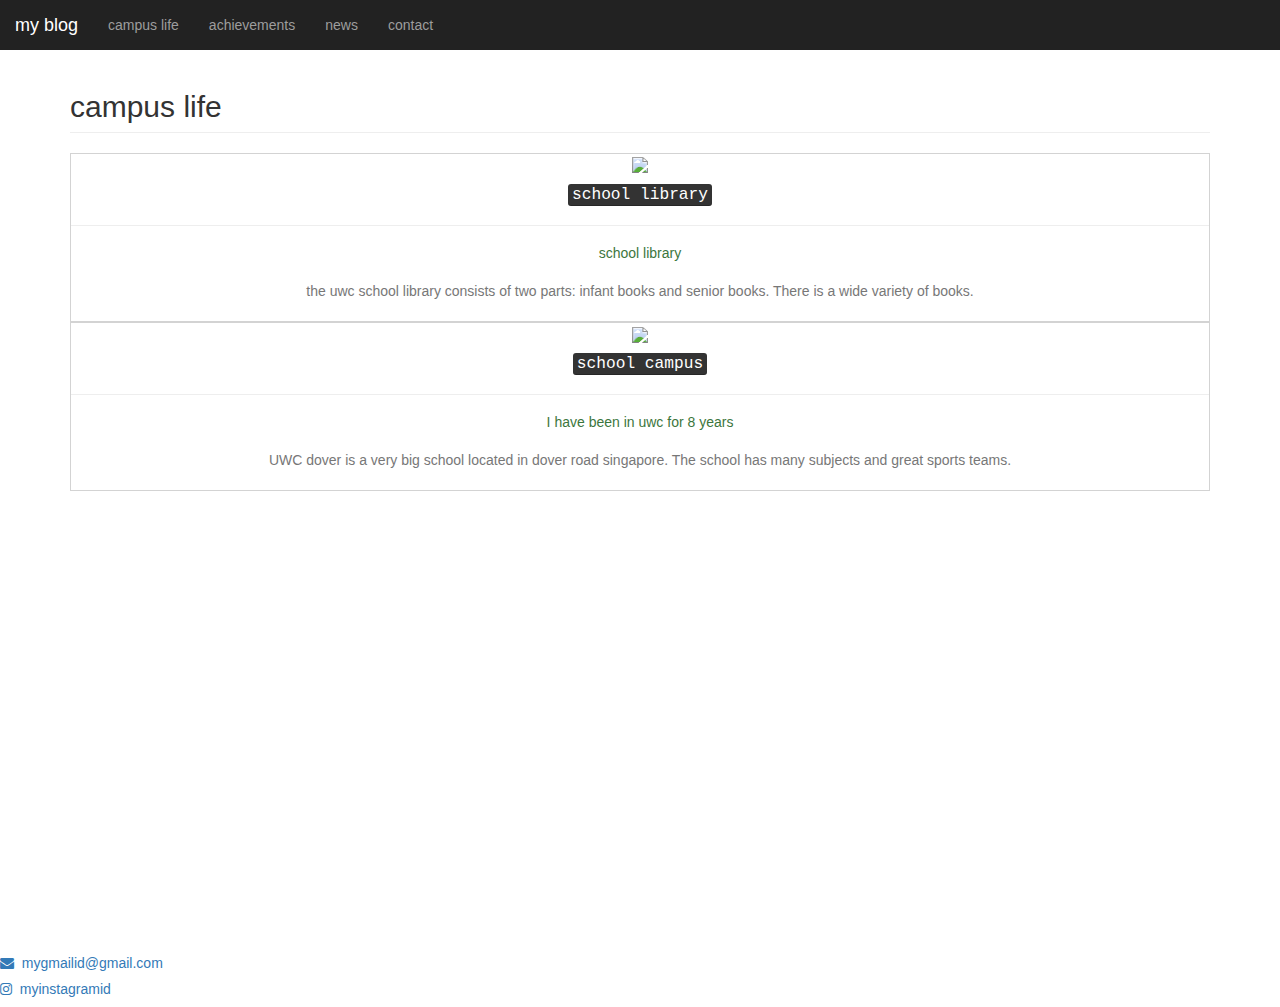
==== school website/index.html @ bd90f9d2 "Add files via upload" ====
<!DOCTYPE html>
<html>

<head>
  <title>Blog</title>
  <meta name="viewport" content="width=device-width, initial-scale=1">

  <link rel="stylesheet" href="https://maxcdn.bootstrapcdn.com/bootstrap/3.4.0/css/bootstrap.min.css">

  <script src="https://ajax.googleapis.com/ajax/libs/jquery/3.4.1/jquery.min.js"></script>

  <script src="https://maxcdn.bootstrapcdn.com/bootstrap/3.4.0/js/bootstrap.min.js"></script>

  <link rel="stylesheet" href="https://cdnjs.cloudflare.com/ajax/libs/font-awesome/4.7.0/css/font-awesome.min.css">

  <link rel="stylesheet" href="style.css">

</head>

<body>

  <nav class="navbar-inverse" style="position:sticky;top:0;z-index:99999">

    <div class="navbar-header">
      <button type="button" class="navbar-toggle" data-toggle="collapse" data-target="#myNavbar">
        <span class="icon-bar"></span>
        <span class="icon-bar"></span>
        <span class="icon-bar"></span>
      </button>
      <a class="navbar-brand" href="#">my blog</a>
    </div>

    <div class="collapse navbar-collapse" id="myNavbar">
      <ul class="nav navbar-nav">
        <li><a href="#campuslife">campus life</a></li>
        <li><a href="#achievements">achievements</a></li>
        <li><a href="#news">news</a></li>
        <li><a href="#contact">contact</a></li>
      </ul>
    </div>

  </nav>

  <!--
Start coding from here
-->
  <div class="container">
    <h2 class="page-header" id="campuslife">campus life</h2>

    <center>
      <div class="travel_mainDiv">
        <img src="https://www.uwcsea.edu.sg/learning/student-services/libraries-and-resource-centres">
        <h4 class="text-capitilize"><kbd>school library</kbd></h4>
        <hr>
        <h5 class="text-success text-capitilize">school library</h5>
        <p class="text-muted">the uwc school library consists of two parts: infant books and senior books. There is a
          wide variety of books. </p>

      </div>
    </center>


    <center>
      <div class="travel_mainDiv">
        <img src="https://pbs.twimg.com/media/EoXCYmRVoAMY2Kr?format=jpg&name=4096x4096">
        <h4 class="text-capitilize"><kbd>school campus</kbd></h4>
        <hr>
        <h5 class="text-success text-capitilize">I have been in uwc for 8 years</h5>
        <p class="text-muted">UWC dover is a very big school located in dover road singapore. The school has many
          subjects and great sports teams.</p>
      </div>
    </center>









  </div>
  <section id="contact">
    <iframe
      src="https://www.google.com/maps/embed?pb=!1m14!1m8!1m3!1d15078.353856082635!2d72.8906491!3d19.1257017!3m2!1i1024!2i768!4f13.1!3m3!1m2!1s0x0%3A0xacf72f56793d190a!2sWHITEHAT%20EDUCATION%20TECHNOLOGY%20PVT%20LTD!5e0!3m2!1sen!2sin!4v1573468987088!5m2!1sen!2sin"
      height="450" frameborder="0" allowfullscreen=""></iframe>


    <div class="contact_1">

      <a href="mailto:my@gmail.com?Subject=Hi">
        <h5><i class="fa fa-envelope"></i>&nbsp;&nbsp;mygmailid@gmail.com</h5>
      </a>

      <a href="#">
        <h5><i class="fa fa-instagram"></i>&nbsp;&nbsp;myinstagramid</h5>
      </a>
    </div>
  </section>


</body>

</html>
---- school website/style.css ----
#contact iframe
{
    width: 100%;
}
.travel_mainDiv
{
    border: 1px solid lightgrey;
}
.travel_mainDiv img
{
    width: 100%;
}
.travel_mainDiv h5 , .travel_mainDiv p
{
margin: 20px;
}
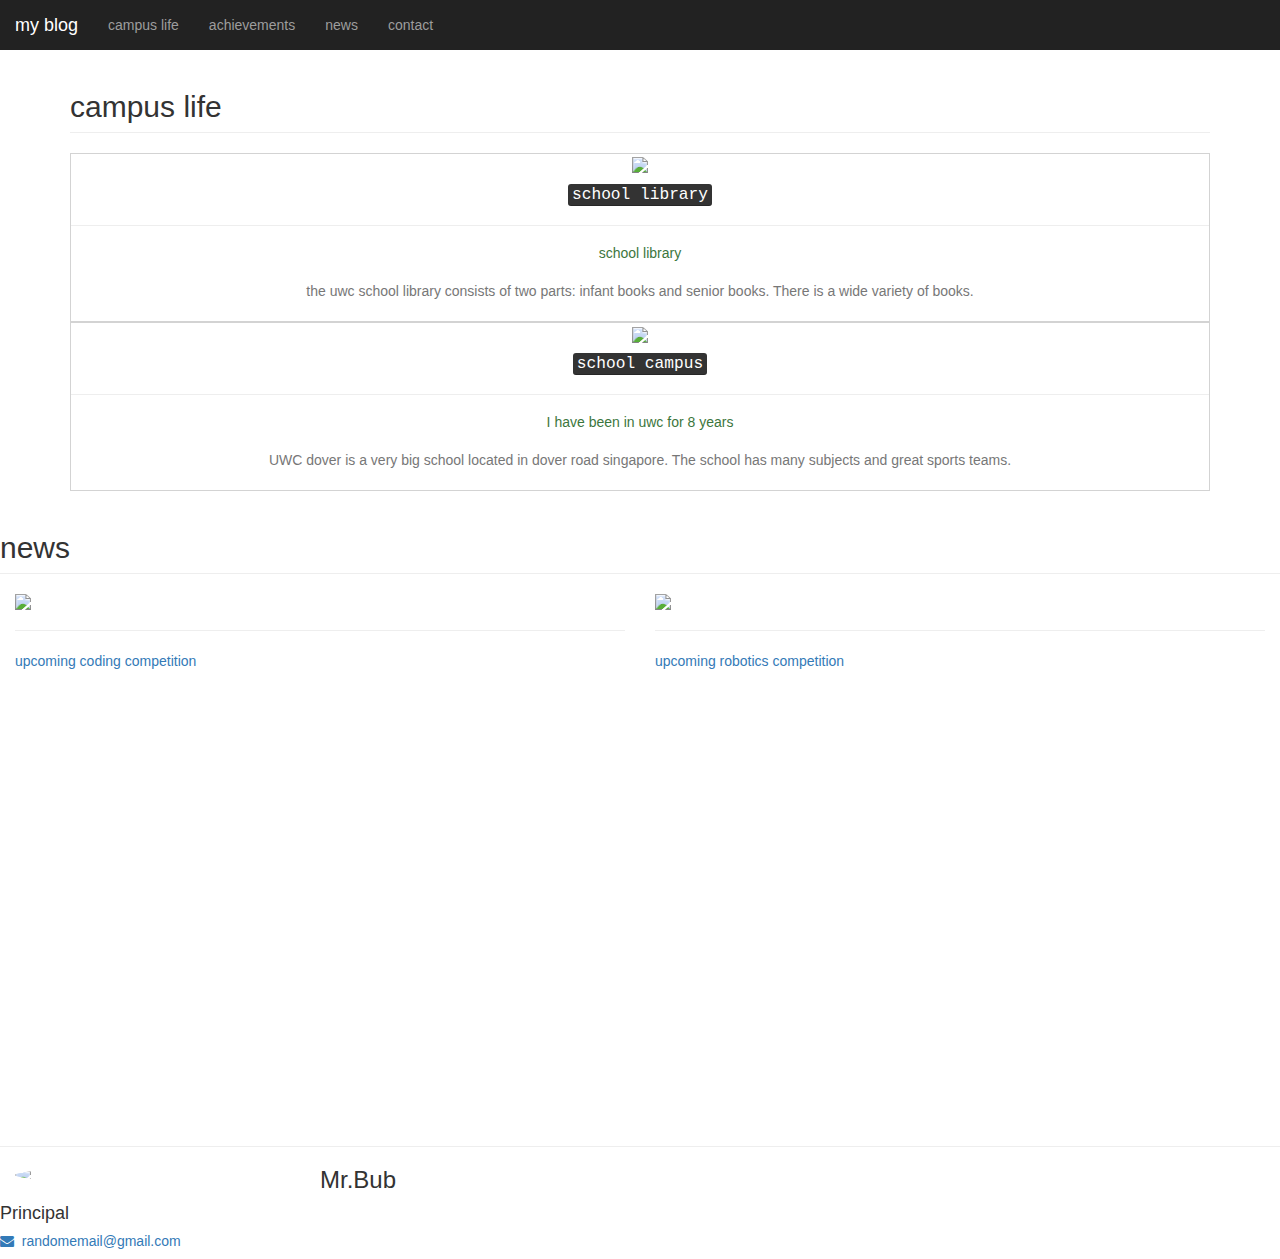
==== commit 1cde6e75: "Add files via upload" ====
--- a/school website/index.html
+++ b/school website/index.html
@@ -1,3 +1,5 @@
+
+
 <!DOCTYPE html>
 <html>
 
@@ -80,25 +82,52 @@
 
 
   </div>
-  <section id="contact">
-    <iframe
-      src="https://www.google.com/maps/embed?pb=!1m14!1m8!1m3!1d15078.353856082635!2d72.8906491!3d19.1257017!3m2!1i1024!2i768!4f13.1!3m3!1m2!1s0x0%3A0xacf72f56793d190a!2sWHITEHAT%20EDUCATION%20TECHNOLOGY%20PVT%20LTD!5e0!3m2!1sen!2sin!4v1573468987088!5m2!1sen!2sin"
-      height="450" frameborder="0" allowfullscreen=""></iframe>
+  <h2 class="page-header" id="books">news</h2>
+
+    <div class="col-lg-6 col-md-6 col-sm-6 col-xs-6 book">
+      <img src="https://www.computersciencedegreehub.com/wp-content/uploads/2016/02/what-is-coding-1024x683.jpg" class="img-responsive">
+      <hr>
+      <a href="https://www.computersciencedegreehub.com/wp-content/uploads/2016/02/what-is-coding-1024x683.jpg" target="_blank">
+        upcoming coding competition
+      </a>
+        </div>
+
+        <div class="col-lg-6 col-md-6 col-sm-6 col-xs-6 book">
+          <img src="https://media.wired.com/photos/5cdef92d38916b321aa0c474/master/pass/Facebook-Robots-00.jpg" class="img-responsive">
+          <hr>
+          <a href="https://media.wired.com/photos/5cdef92d38916b321aa0c474/master/pass/Facebook-Robots-00.jpg" target="_blank">
+           upcoming robotics competition
+          </a>
+            </div>
 
 
-    <div class="contact_1">
+        <section id="contact">
+          <iframe
+            src="https://www.google.com/maps/embed?pb=!1m14!1m8!1m3!1d15078.353856082635!2d72.8906491!3d19.1257017!3m2!1i1024!2i768!4f13.1!3m3!1m2!1s0x0%3A0xacf72f56793d190a!2sWHITEHAT%20EDUCATION%20TECHNOLOGY%20PVT%20LTD!5e0!3m2!1sen!2sin!4v1573468987088!5m2!1sen!2sin"
+            width="900" height="450" frameborder="0" allowfullscreen=""></iframe>
 
-      <a href="mailto:my@gmail.com?Subject=Hi">
-        <h5><i class="fa fa-envelope"></i>&nbsp;&nbsp;mygmailid@gmail.com</h5>
-      </a>
+          <hr>
+          <img src="https://creazilla-store.fra1.digitaloceanspaces.com/cliparts/3742107/school-principal-clipart-sm.png" class="img-responsive img-circle col-lg-3 col-md-3 col-sm-3 col-xs-4">
+          <h3>Mr.Bub</h3>
+          <h4>
+            Principal
+          </h4>
 
-      <a href="#">
-        <h5><i class="fa fa-instagram"></i>&nbsp;&nbsp;myinstagramid</h5>
-      </a>
+          <div class="contact_1">
+
+            <a href="mailto:randomemail@gmail.com"?Subject="Hi">
+              <h5><i class="fa fa-envelope"></i>&nbsp;&nbsp;randomemail@gmail.com</h5>
+            </a>
+
+            
+          </div>
+
+        </section>
+
     </div>
-  </section>
+
 
 
 </body>
 
-</html>+</html>
--- a/school website/style.css
+++ b/school website/style.css
@@ -13,4 +13,4 @@
 .travel_mainDiv h5 , .travel_mainDiv p
 {
 margin: 20px;
-}
+}